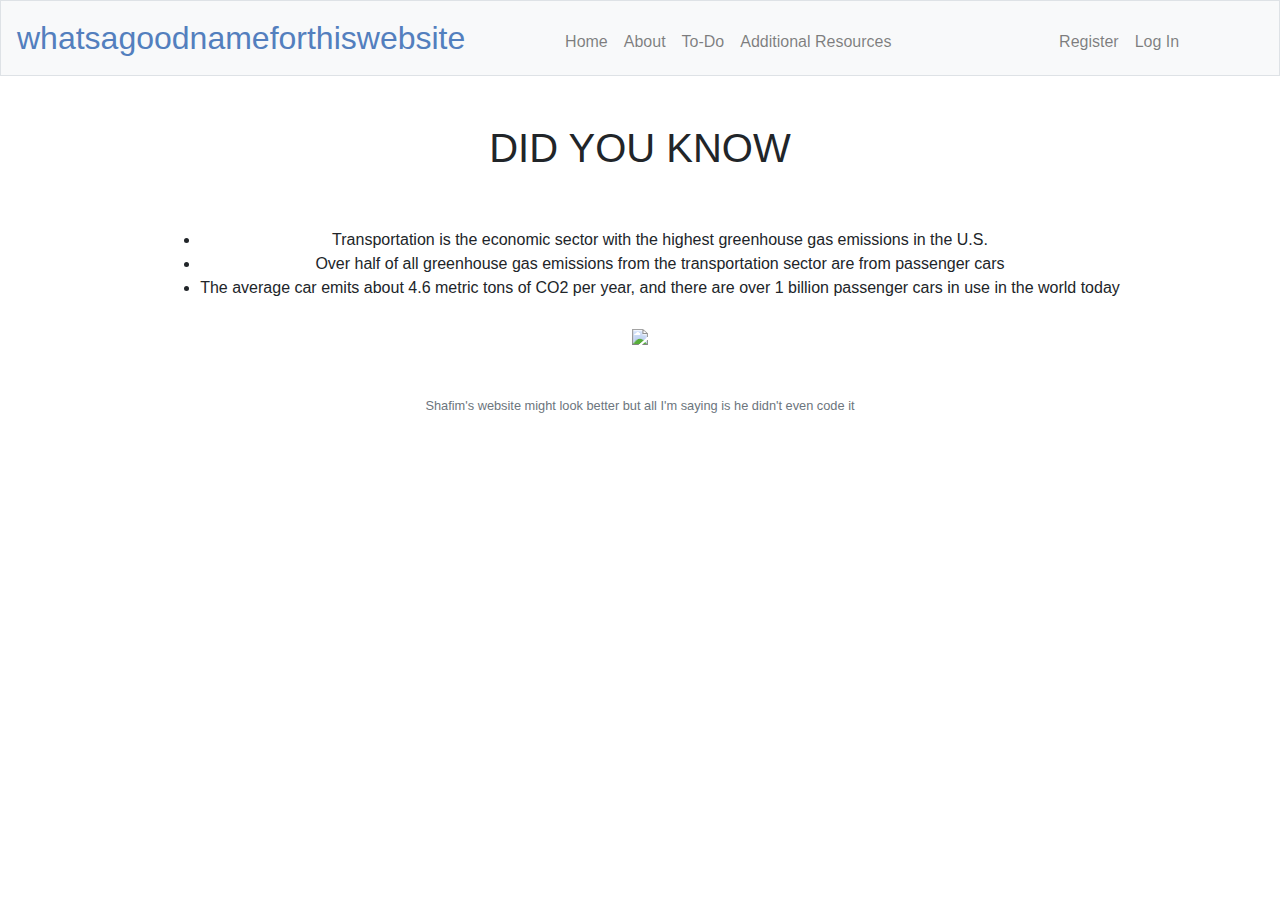
==== about.html @ 98dfc3b2 "Create about.html" ====
<!DOCTYPE html>

<html lang="en">

    <head>

        <!-- Required meta tags -->
        <meta charset="utf-8">
        <meta name="viewport" content="width=device-width, initial-scale=1, shrink-to-fit=no">

        <!-- documentation at http://getbootstrap.com/docs/4.1/, alternative themes at https://bootswatch.com/ -->
        <link href="https://maxcdn.bootstrapcdn.com/bootstrap/4.1.3/css/bootstrap.min.css" rel="stylesheet">

        <!-- https://favicon.io/emoji-favicons/money-mouth-face/ -->
        <link href="favicon.ico" rel="icon">

        <link href="styles.css" rel="stylesheet">

        <script src="https://code.jquery.com/jquery-3.3.1.min.js"></script>
        <script src="https://cdnjs.cloudflare.com/ajax/libs/popper.js/1.14.3/umd/popper.min.js"></script>
        <script src="https://maxcdn.bootstrapcdn.com/bootstrap/4.1.3/js/bootstrap.min.js"></script>

        <title>Get Active</title>

    </head>

    <body>

        <nav class="navbar navbar-expand-md navbar-light bg-light border">
            <a class="navbar-brand" href="index.html"><span class="blue">whatsagoodnameforthiswebsite</span></a>
            <button aria-controls="navbar" aria-expanded="false" aria-label="Toggle navigation" class="navbar-toggler" data-target="#navbar" data-toggle="collapse" type="button">
                <span class="navbar-toggler-icon"></span>
            </button>
            <div class="collapse navbar-collapse" id="navbar">
                    <ul class="navbar-nav mr-auto mt-2">
                        <li class="nav-item"><a class="nav-link" href="index.html">Home</a></li>
                        <li class="nav-item"><a class="nav-link" href="about.html">About</a></li>
                        <li class="nav-item"><a class="nav-link" href="todo.html">To-Do</a></li>
                        <li class="nav-item"><a class="nav-link" href="resources.html">Additional Resources</a></li>
                    </ul>
                    <ul class="navbar-nav ml-auto mt-2">
                        <li class="nav-item"><a class="nav-link" href="register.html">Register</a></li>
                        <li class="nav-item"><a class="nav-link" href="login.html">Log In</a></li>
                    </ul>
            </div>
        </nav>



        <main class="container p-5">
            <center><h1>DID YOU KNOW</h1></center>
            <br>
            <br>
            <ul>
                <li>Transportation is the economic sector with the highest greenhouse gas emissions in the U.S.</li>
                <li>Over half of all greenhouse gas emissions from the transportation sector are from passenger cars</li>
                <li>The average car emits about 4.6 metric tons of CO2 per year, and there are over 1 billion passenger cars in use in the world today</li>
            </ul>
            <br>
            <img src="https://media.tenor.com/images/3037cf28d512fb55e04ee053bc79fe74/tenor.gif">
        </main>

        <footer class="small text-center text-muted">
            Shafim's website might look better but all I'm saying is he didn't even code it
        </footer>
        
        <br>

    </body>

</html>
---- styles.css ----
nav .navbar-brand
{
    /* size for brand */
    font-size: xx-large;
}

/* colors for brand */
nav .navbar-brand .blue
{
    color: #537fbe;
}
nav .navbar-brand .red
{
    color: #ea433b;
}
nav .navbar-brand .yellow
{
    color: #f5b82e;
}
nav .navbar-brand .green
{
    color: #2e944b;
}

main .form-control
{
    /* center form controls */
    display: inline-block;

    /* override Bootstrap's 100% width for form controls */
    width: auto;
}

main
{
    /* scroll horizontally as needed */
    overflow-x: auto;

    /* center contents */
    text-align: center;
}

main img
{
    /* constrain images on small screens */
    max-width: 100%;
}

/* Split the screen in half */
.split {
  height: 100%;
  width: 50%;
  position: fixed;
  z-index: 1;
  top: 80px;
  overflow-x: hidden;
  padding-top: 20px;
}

/* Control the left side */
.left {
  left: 0;
  background-color: white;
}

/* Control the right side */
.right {
  right: 0;
  background-color: AliceBlue;
}

/* If you want the content centered horizontally and vertically */
.centered {
  position: absolute;
  top: 50%;
  left: 50%;
  transform: translate(-50%, -50%);
  text-align: center;
}

/* Style the image inside the centered container, if needed */
.centered img {
  width: 150px;
  border-radius: 50%;
}

ul { display:table; margin:0 auto;}
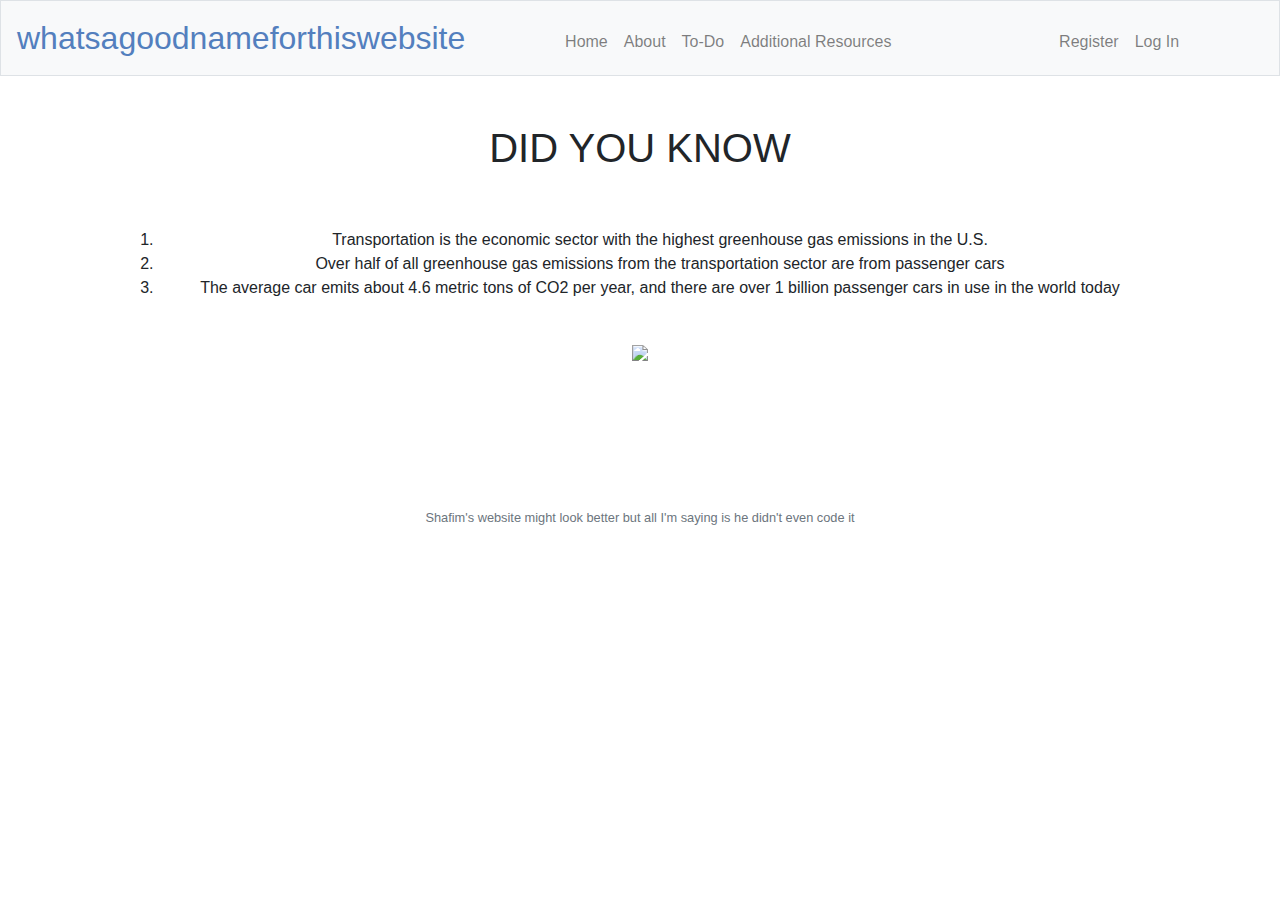
==== commit 04d51956: "Update about.html" ====
--- a/about.html
+++ b/about.html
@@ -51,15 +51,19 @@
             <center><h1>DID YOU KNOW</h1></center>
             <br>
             <br>
-            <ul>
+            <ol>
                 <li>Transportation is the economic sector with the highest greenhouse gas emissions in the U.S.</li>
                 <li>Over half of all greenhouse gas emissions from the transportation sector are from passenger cars</li>
                 <li>The average car emits about 4.6 metric tons of CO2 per year, and there are over 1 billion passenger cars in use in the world today</li>
-            </ul>
+            </ol>
             <br>
             <img src="https://media.tenor.com/images/3037cf28d512fb55e04ee053bc79fe74/tenor.gif">
         </main>
 
+        <br>
+        <br>
+        <br>
+        <br>
         <footer class="small text-center text-muted">
             Shafim's website might look better but all I'm saying is he didn't even code it
         </footer>
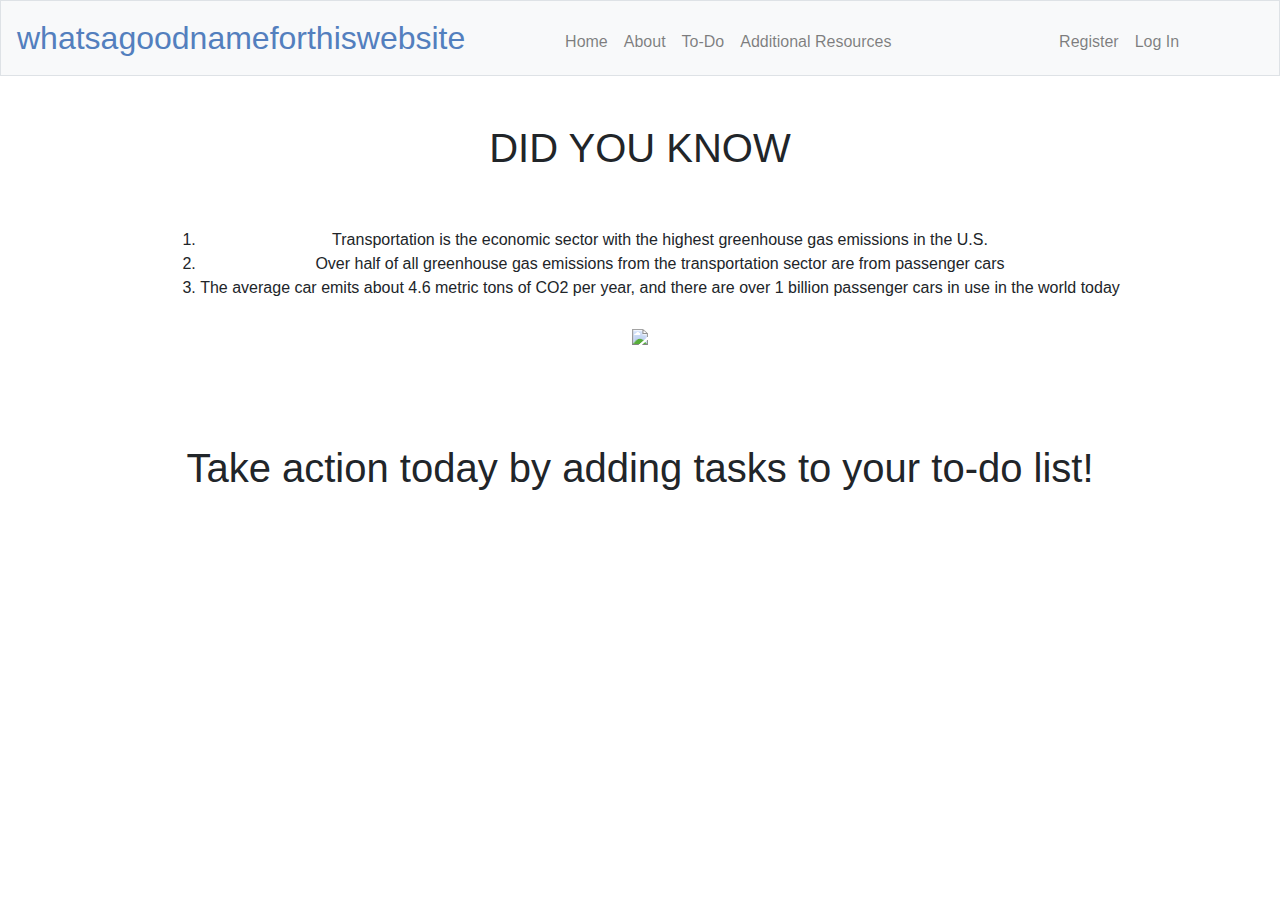
==== commit 00141a6b: "Update about.html" ====
--- a/about.html
+++ b/about.html
@@ -59,14 +59,9 @@
             <br>
             <img src="https://media.tenor.com/images/3037cf28d512fb55e04ee053bc79fe74/tenor.gif">
         </main>
-
         <br>
         <br>
-        <br>
-        <br>
-        <footer class="small text-center text-muted">
-            Shafim's website might look better but all I'm saying is he didn't even code it
-        </footer>
+        <center><h1>Take action today by adding tasks to your to-do list!</h1></center>
         
         <br>
 
--- a/styles.css
+++ b/styles.css
@@ -84,4 +84,4 @@
   border-radius: 50%;
 }
 
-ul { display:table; margin:0 auto;}
+ul, ol { display:table; margin:0 auto;}
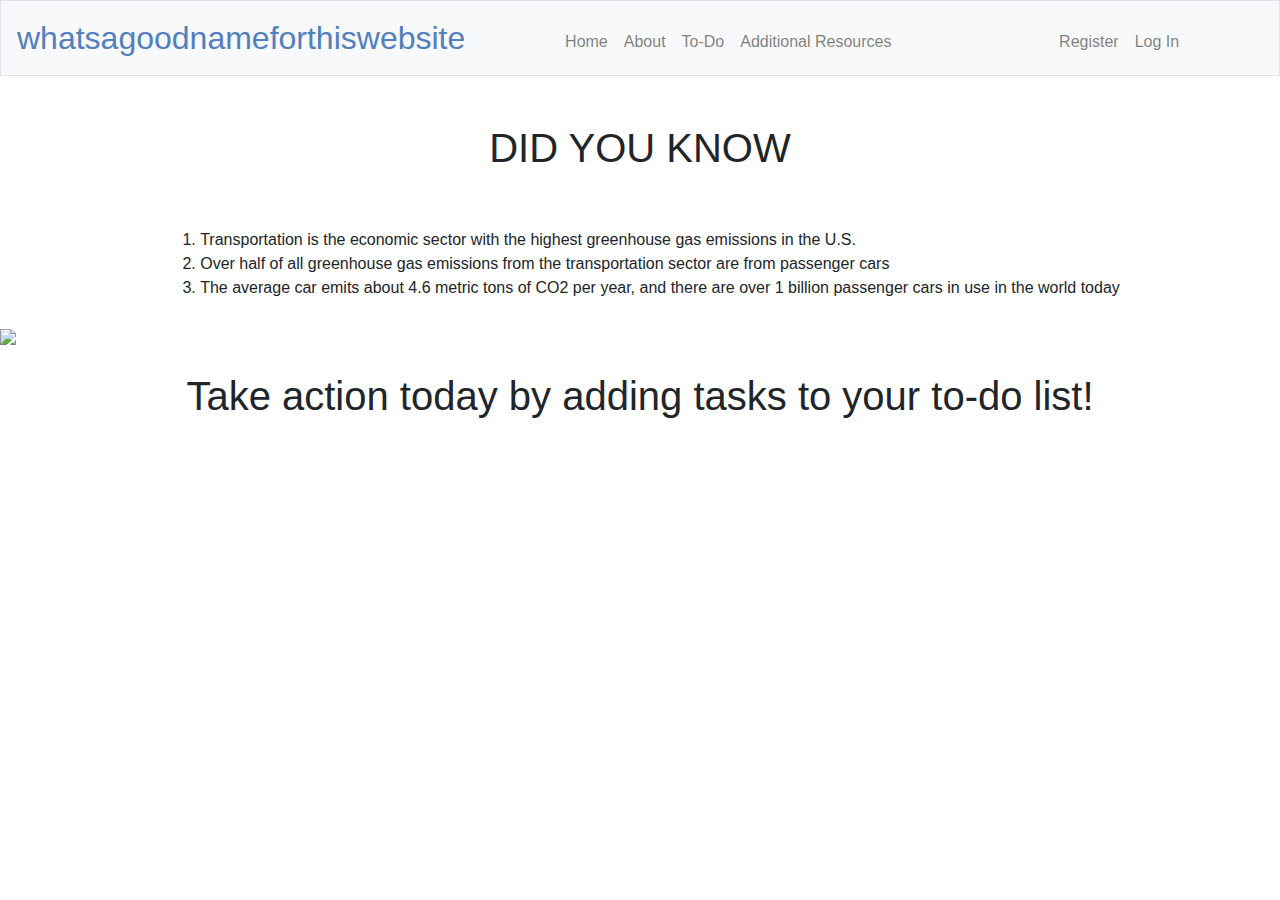
==== commit 3a00a63e: "Update about.html" ====
--- a/about.html
+++ b/about.html
@@ -49,16 +49,14 @@
 
         <main class="container p-5">
             <center><h1>DID YOU KNOW</h1></center>
-            <br>
-            <br>
-            <ol>
+        </main>
+        <ol>
                 <li>Transportation is the economic sector with the highest greenhouse gas emissions in the U.S.</li>
                 <li>Over half of all greenhouse gas emissions from the transportation sector are from passenger cars</li>
                 <li>The average car emits about 4.6 metric tons of CO2 per year, and there are over 1 billion passenger cars in use in the world today</li>
-            </ol>
-            <br>
-            <img src="https://media.tenor.com/images/3037cf28d512fb55e04ee053bc79fe74/tenor.gif">
-        </main>
+        </ol>
+        <br>
+        <img src="https://media.tenor.com/images/3037cf28d512fb55e04ee053bc79fe74/tenor.gif">
         <br>
         <br>
         <center><h1>Take action today by adding tasks to your to-do list!</h1></center>
--- a/styles.css
+++ b/styles.css
@@ -84,4 +84,5 @@
   border-radius: 50%;
 }
 
-ul, ol { display:table; margin:0 auto;}
+ul { display:table; margin:0 auto;}
+ol { display:table; margin:0 auto;}
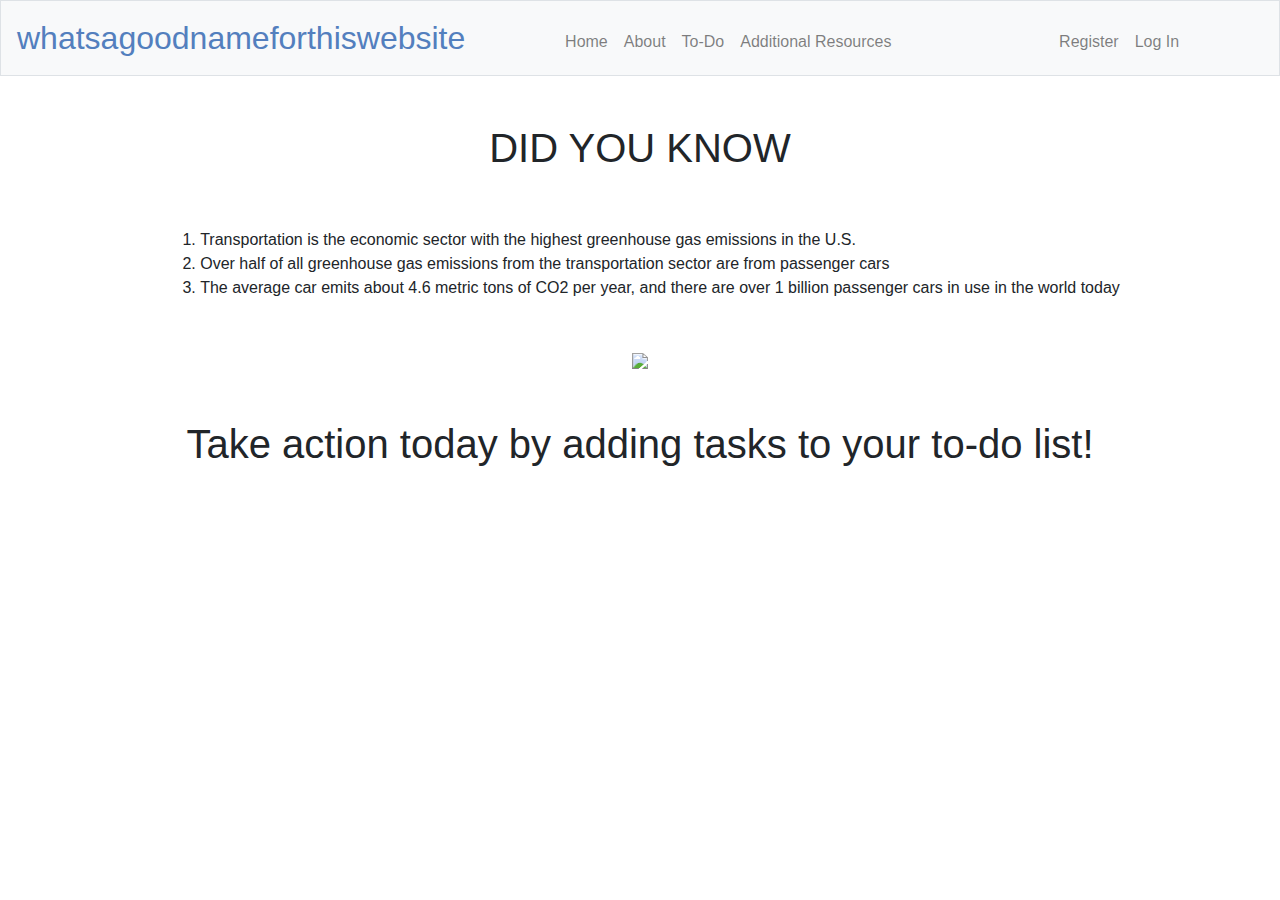
==== commit 33677736: "Update about.html" ====
--- a/about.html
+++ b/about.html
@@ -56,7 +56,8 @@
                 <li>The average car emits about 4.6 metric tons of CO2 per year, and there are over 1 billion passenger cars in use in the world today</li>
         </ol>
         <br>
-        <img src="https://media.tenor.com/images/3037cf28d512fb55e04ee053bc79fe74/tenor.gif">
+        <br>
+        <center><img src="https://media.tenor.com/images/3037cf28d512fb55e04ee053bc79fe74/tenor.gif"></center>
         <br>
         <br>
         <center><h1>Take action today by adding tasks to your to-do list!</h1></center>
